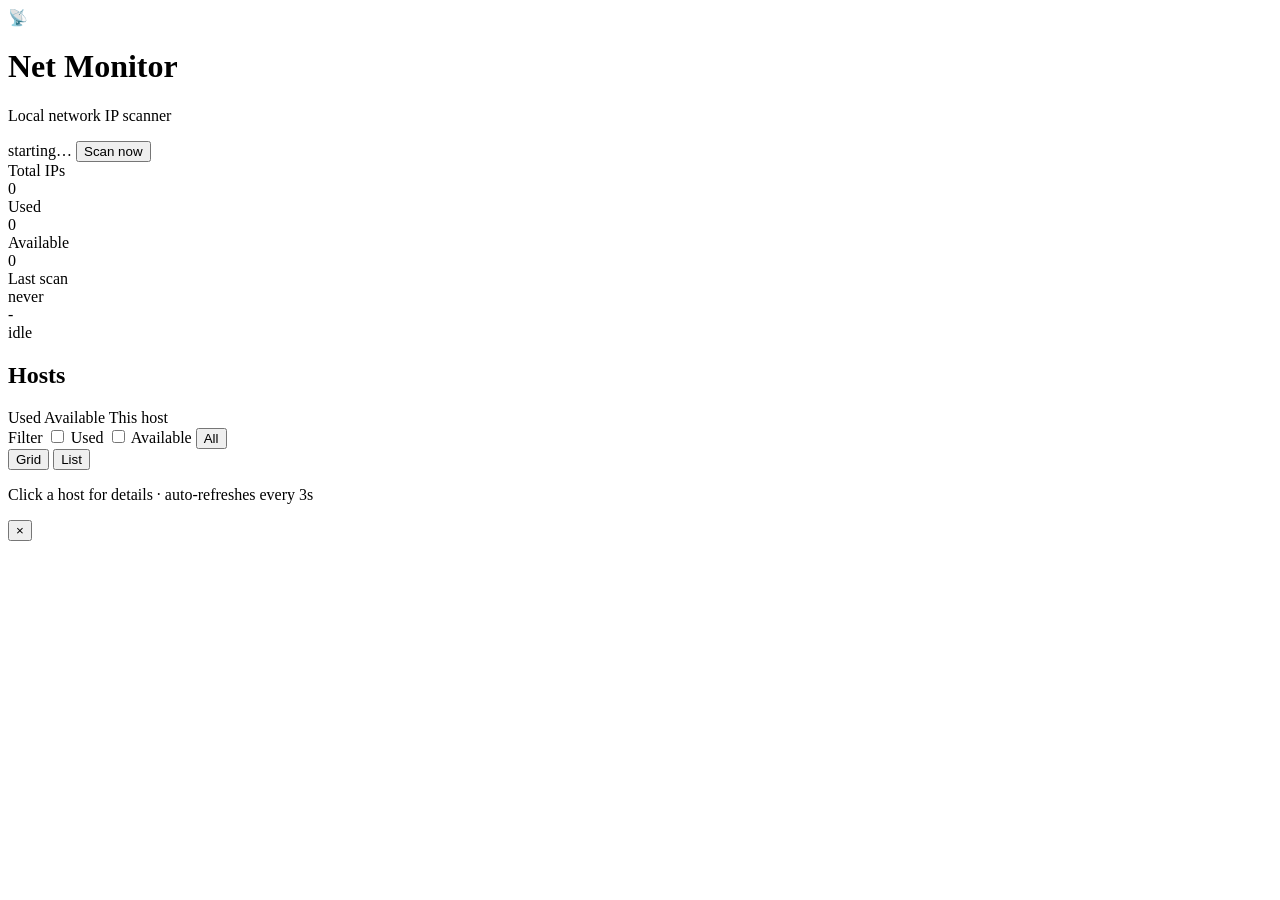
==== src/web/index.html @ 7d3a31cb "Add LAN IP scanner with web UI Scans used vs available IPs in LAN subnets (ARP when privileged, TCP+" ====
<!DOCTYPE html>
<html lang="en">
<head>
  <meta charset="UTF-8" />
  <meta name="viewport" content="width=device-width, initial-scale=1.0" />
  <title>Net Monitor - LAN IP Scanner</title>
  <link rel="stylesheet" href="/styles.css" />
</head>
<body>
  <header class="topbar">
    <div class="brand">
      <span class="logo">&#128225;</span>
      <div>
        <h1>Net Monitor</h1>
        <p class="sub">Local network IP scanner</p>
      </div>
    </div>
    <div class="top-actions">
      <span id="statusPill" class="pill idle">starting&#8230;</span>
      <button id="scanBtn" class="btn" title="Run a scan now">Scan now</button>
    </div>
  </header>

  <main>
    <section class="stats" aria-label="Network summary">
      <div class="card total"><div class="card-label">Total IPs</div><div class="card-value" id="statTotal">0</div></div>
      <div class="card used"><div class="card-label">Used</div><div class="card-value" id="statUsed">0</div></div>
      <div class="card available"><div class="card-label">Available</div><div class="card-value" id="statAvail">0</div></div>
      <div class="card meta">
        <div class="card-label">Last scan</div>
        <div class="card-value" id="statLast">never</div>
        <div class="card-sub" id="statMeta">-</div>
      </div>
    </section>

    <section id="errorBanner" class="error-banner hidden"></section>

    <section class="progress-wrap">
      <div class="progress-label"><span id="phaseLabel">idle</span><span id="progressText"></span></div>
      <div class="progress"><div id="progressBar" class="progress-bar"></div></div>
    </section>

    <section class="subnet-bar" id="subnetBar" aria-label="Subnets"></section>

    <section class="grid-section">
      <div class="grid-head">
        <h2 id="gridTitle">Hosts</h2>
        <div class="grid-controls">
          <div class="legend">
            <span class="legend-item"><span class="swatch used"></span>Used</span>
            <span class="legend-item"><span class="swatch available"></span>Available</span>
            <span class="legend-item"><span class="swatch self"></span>This host</span>
          </div>
          <div class="filter-bar" role="group" aria-label="Filter hosts">
            <span class="filter-label">Filter</span>
            <label class="filter-chip"><input type="checkbox" id="filterUsed" /> Used</label>
            <label class="filter-chip"><input type="checkbox" id="filterAvailable" /> Available</label>
            <button id="filterClear" class="filter-clear" type="button" title="Show all hosts">All</button>
          </div>
          <div class="view-toggle" role="group" aria-label="View mode">
            <button id="viewGrid" class="view-btn active" type="button">Grid</button>
            <button id="viewList" class="view-btn" type="button">List</button>
          </div>
        </div>
      </div>
      <div id="grid" class="grid"></div>
      <div id="pager" class="pager"></div>
    </section>
  </main>

  <footer>
    <p>Click a host for details &middot; auto-refreshes every 3s</p>
  </footer>

  <div id="detailModal" class="modal hidden" role="dialog" aria-modal="true">
    <div class="modal-box">
      <button id="modalClose" class="modal-close" aria-label="Close">&times;</button>
      <h3 id="modalTitle"></h3>
      <dl id="modalBody"></dl>
    </div>
  </div>

  <script src="/app.js"></script>
</body>
</html>
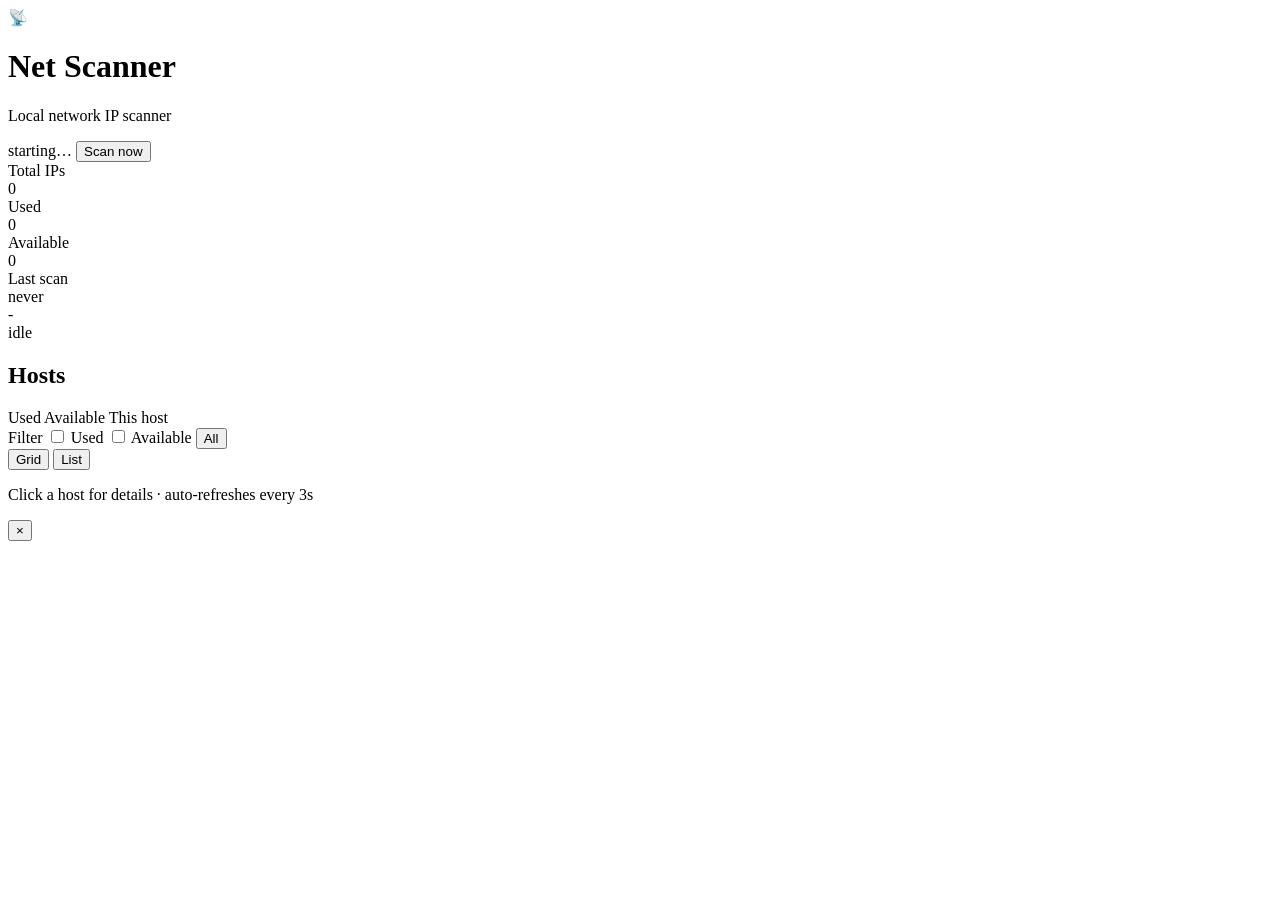
==== commit ce0b859d: "Rename application to net-scanner" ====
--- a/src/web/index.html
+++ b/src/web/index.html
@@ -3,7 +3,7 @@
 <head>
   <meta charset="UTF-8" />
   <meta name="viewport" content="width=device-width, initial-scale=1.0" />
-  <title>Net Monitor - LAN IP Scanner</title>
+  <title>Net Scanner - LAN IP Scanner</title>
   <link rel="stylesheet" href="/styles.css" />
 </head>
 <body>
@@ -11,7 +11,7 @@
     <div class="brand">
       <span class="logo">&#128225;</span>
       <div>
-        <h1>Net Monitor</h1>
+        <h1>Net Scanner</h1>
         <p class="sub">Local network IP scanner</p>
       </div>
     </div>
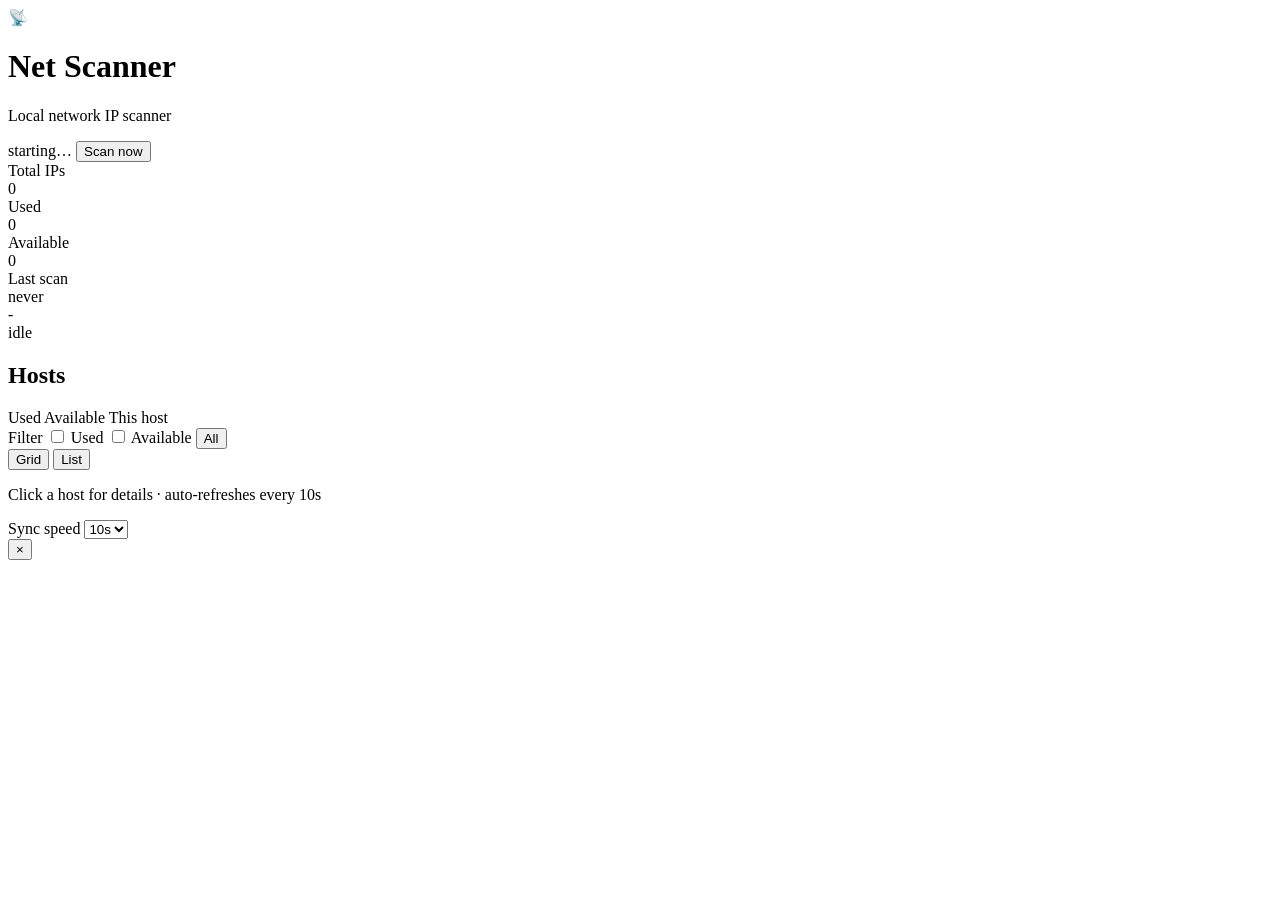
==== commit 76e83ad2: "Add selectable frontend refresh/sync speed" ====
--- a/src/web/index.html
+++ b/src/web/index.html
@@ -69,7 +69,20 @@
   </main>
 
   <footer>
-    <p>Click a host for details &middot; auto-refreshes every 3s</p>
+    <div class="footer-inner">
+      <p>Click a host for details &middot; <span id="refreshLabel">auto-refreshes every 10s</span></p>
+      <label class="refresh-control">Sync speed
+        <select id="refreshSel">
+          <option value="0">Off</option>
+          <option value="1000">1s</option>
+          <option value="3000">3s</option>
+          <option value="5000">5s</option>
+          <option value="10000" selected>10s</option>
+          <option value="30000">30s</option>
+          <option value="60000">60s</option>
+        </select>
+      </label>
+    </div>
   </footer>
 
   <div id="detailModal" class="modal hidden" role="dialog" aria-modal="true">
